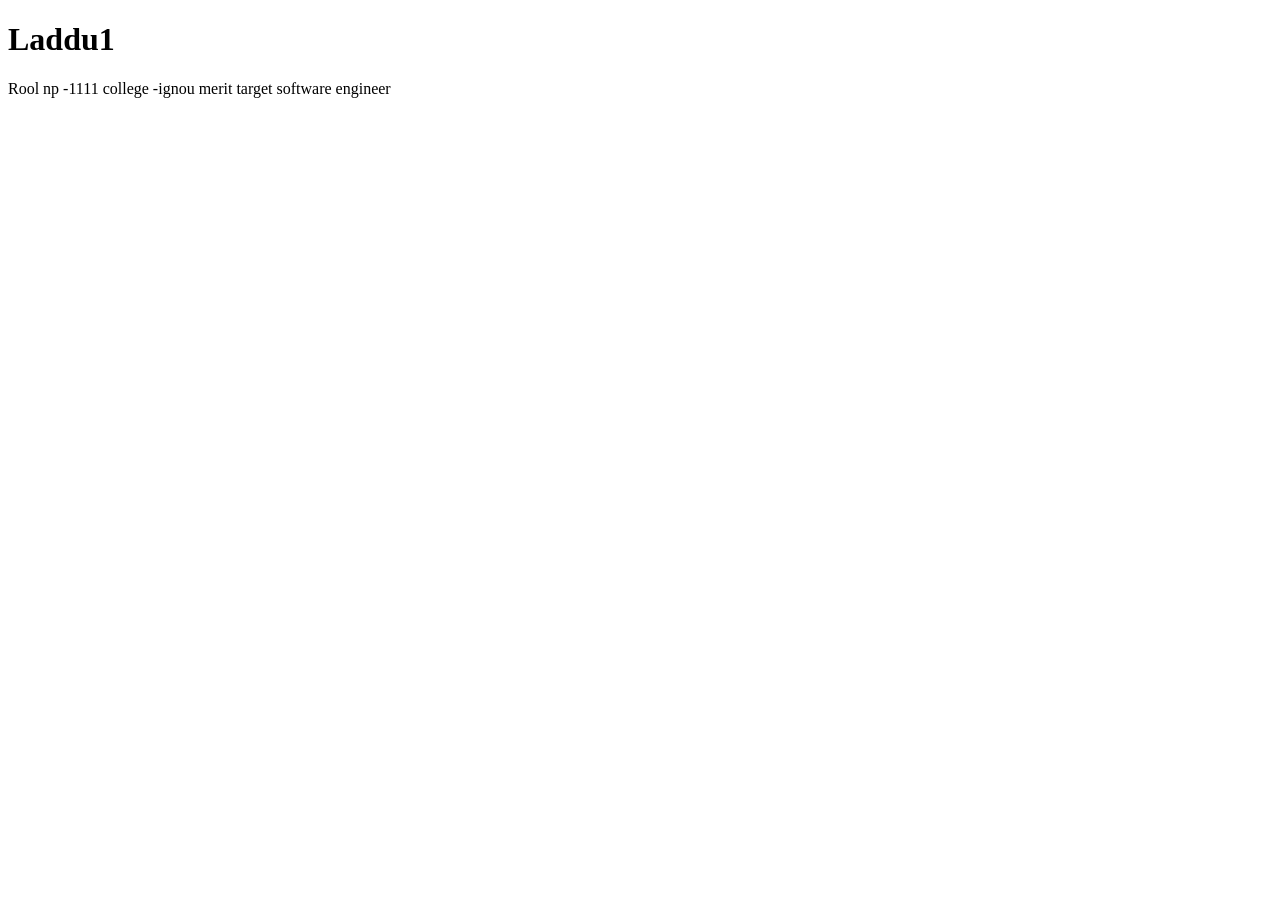
==== day-1/index.html @ b69ed495 "rearranged files" ====
<!DOCTYPE html>
<html lang="en">
<head>
    <meta charset="UTF-8">
    <meta name="viewport" content="width=device-width, initial-scale=1.0">
    <title>Document</title>
</head>
<body>
    <h1>Laddu1</h1>
    <p> Rool np -1111
        college -ignou merit 
        target software engineer
    </p>
</body>
</html>
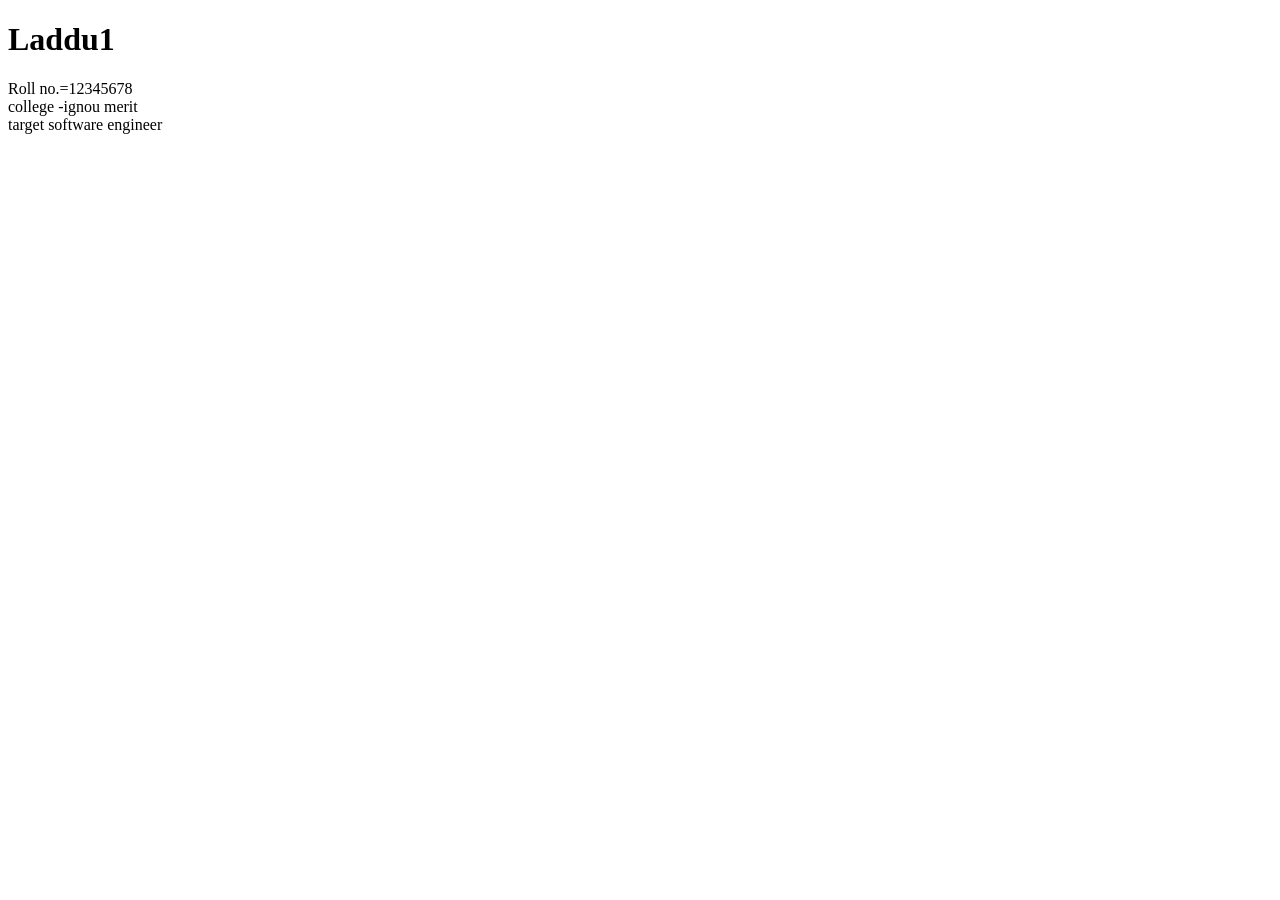
==== commit c31ba2fd: "added repostory" ====
--- a/day-1/index.html
+++ b/day-1/index.html
@@ -7,9 +7,9 @@
 </head>
 <body>
     <h1>Laddu1</h1>
-    <p> Rool np -1111
-        college -ignou merit 
-        target software engineer
+    <p> Roll no.=12345678 <br>
+        college -ignou merit <br>
+        target software engineer 
     </p>
 </body>
 </html>
